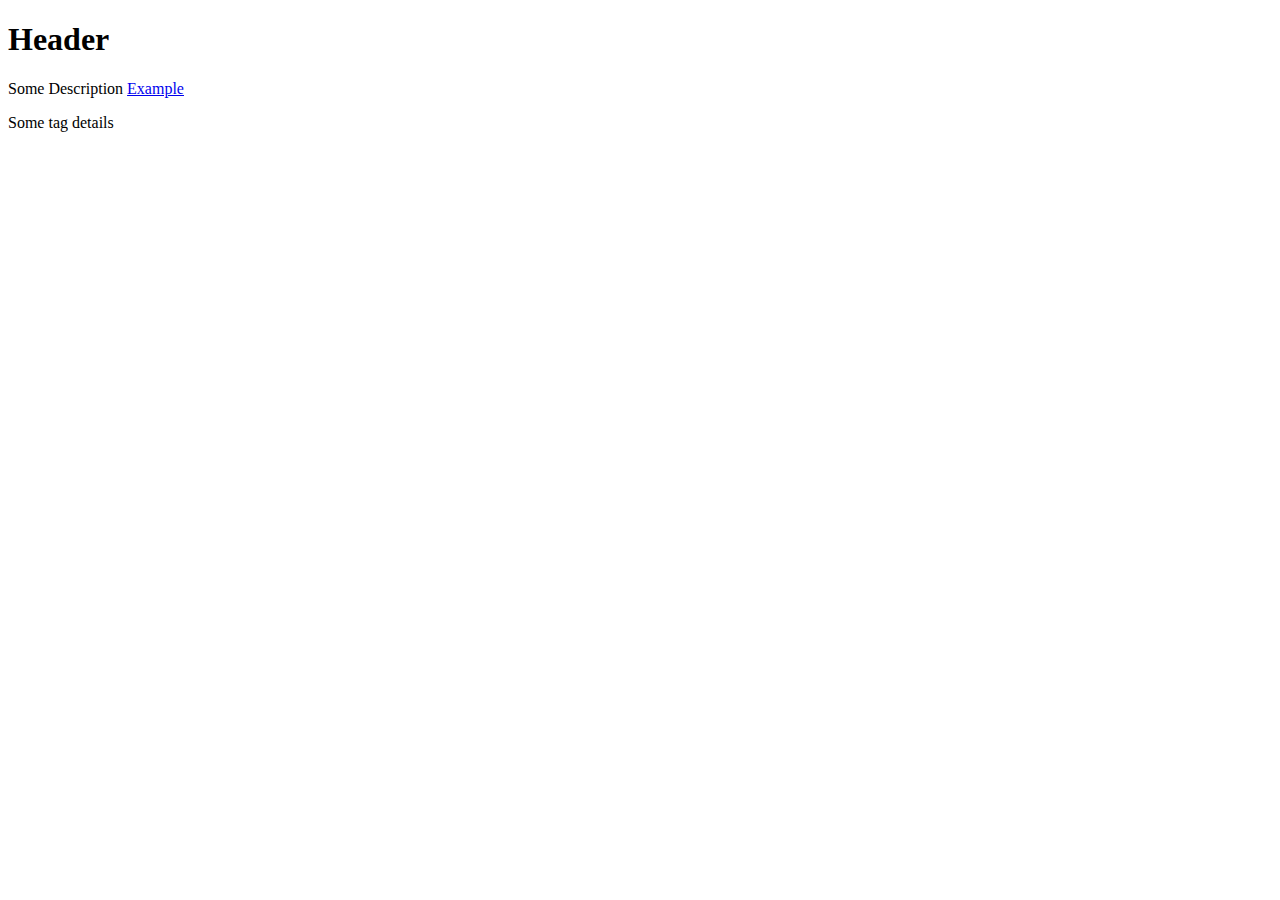
==== index.html @ 79fb5a7f "added chages to index.html" ====
<!DOCTYPE html>
<html lang="en">
<head>
    <meta charset="UTF-8">
    <meta http-equiv="X-UA-Compatible" content="IE=edge">
    <meta name="viewport" content="width=device-width, initial-scale=1.0">
    <link rel="stylesheet" href="styles.css">
    <title>Document</title>
</head>
<body>
    <h1>Header</h1>
    <p>Some Description <a href="https://example.com">Example</a></p>
    <p>Some tag details</p>
</body>
</html>
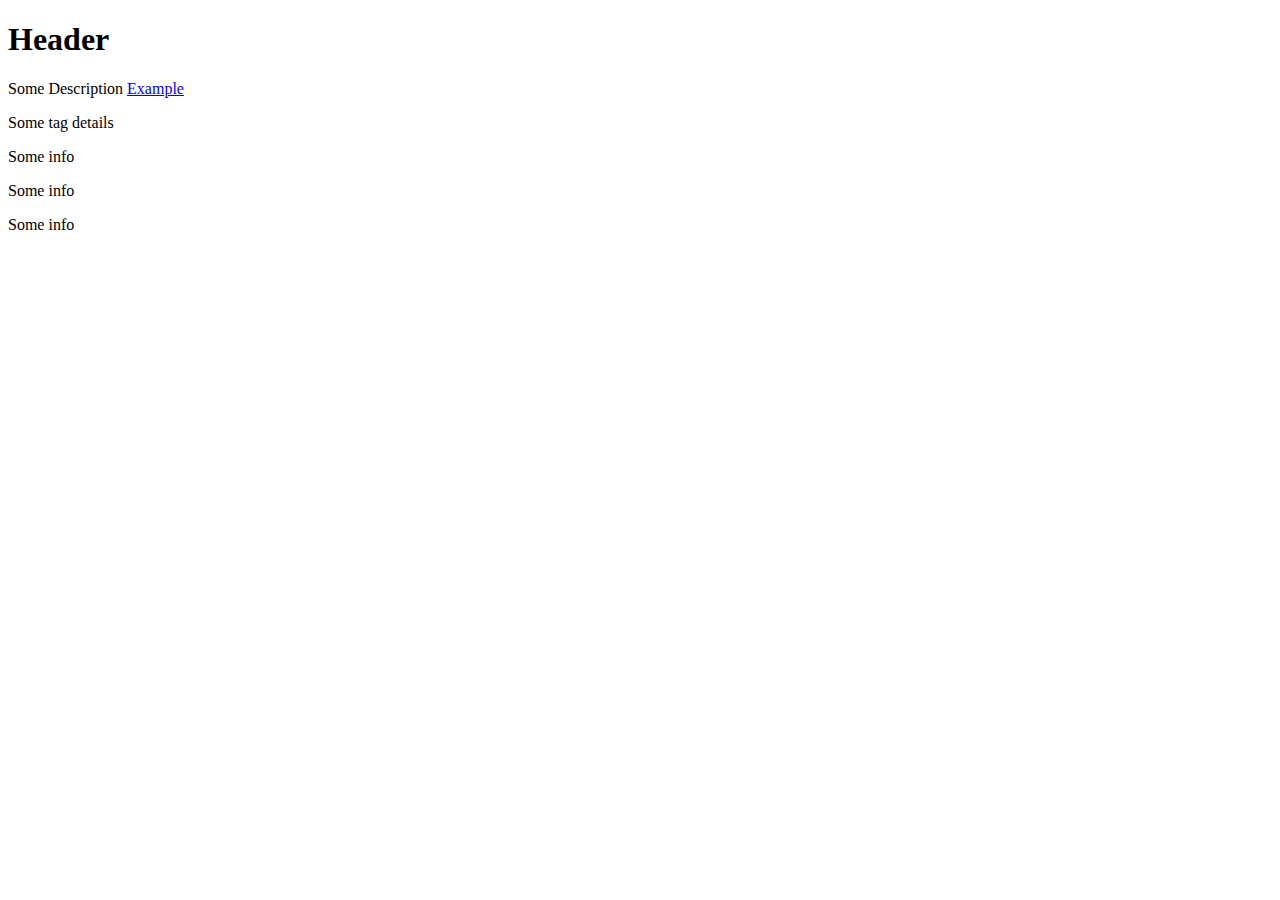
==== commit ca520cf7: "added info to index.html" ====
--- a/index.html
+++ b/index.html
@@ -11,5 +11,10 @@
     <h1>Header</h1>
     <p>Some Description <a href="https://example.com">Example</a></p>
     <p>Some tag details</p>
+    <div class="info">
+        <p>Some info</p>
+        <p>Some info</p>
+        <p>Some info</p>
+    </div>
 </body>
 </html>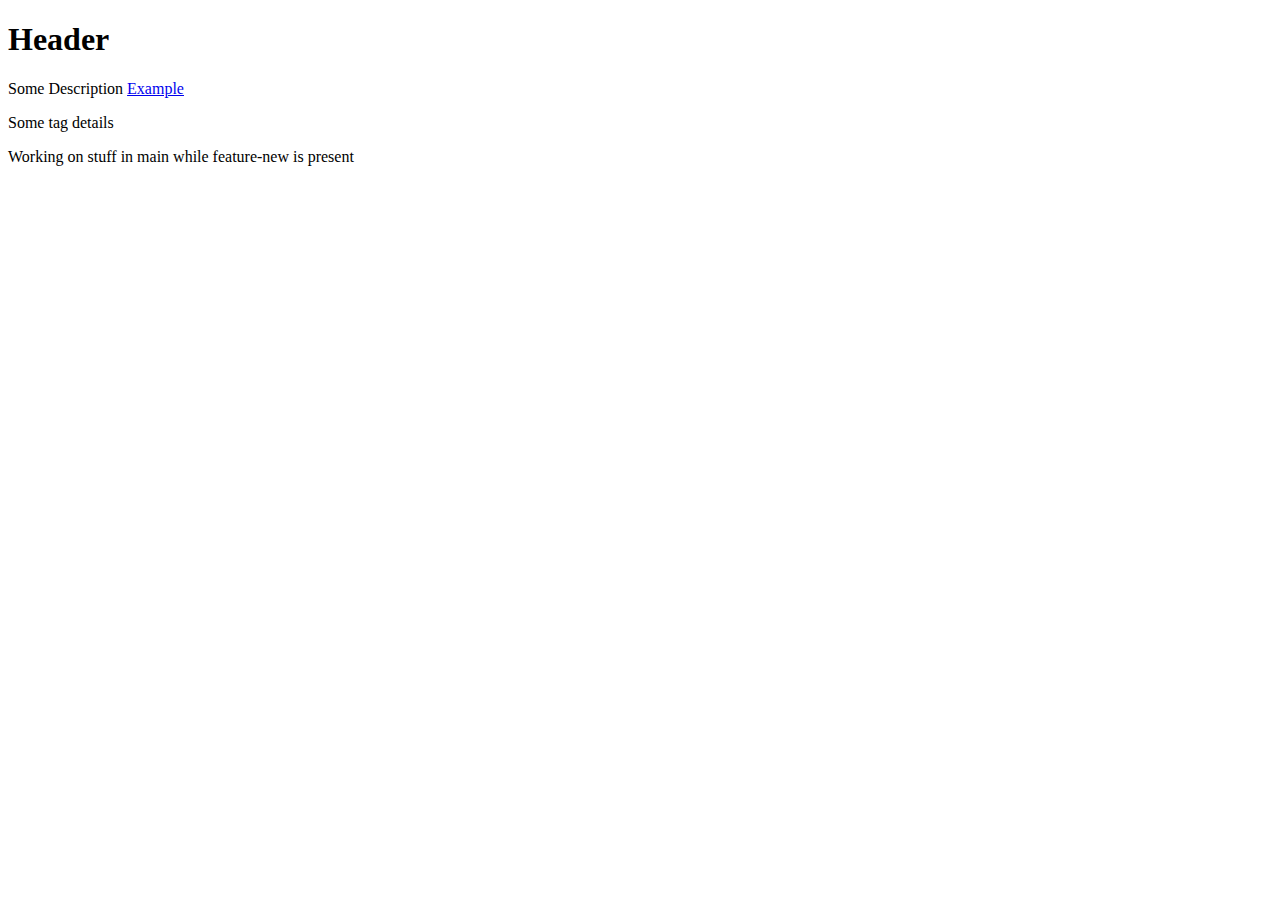
==== commit bfcbc51e: "added new p tag in main" ====
--- a/index.html
+++ b/index.html
@@ -11,10 +11,6 @@
     <h1>Header</h1>
     <p>Some Description <a href="https://example.com">Example</a></p>
     <p>Some tag details</p>
-    <div class="info">
-        <p>Some info</p>
-        <p>Some info</p>
-        <p>Some info</p>
-    </div>
+    <p>Working on stuff in main while feature-new is present</p>
 </body>
 </html>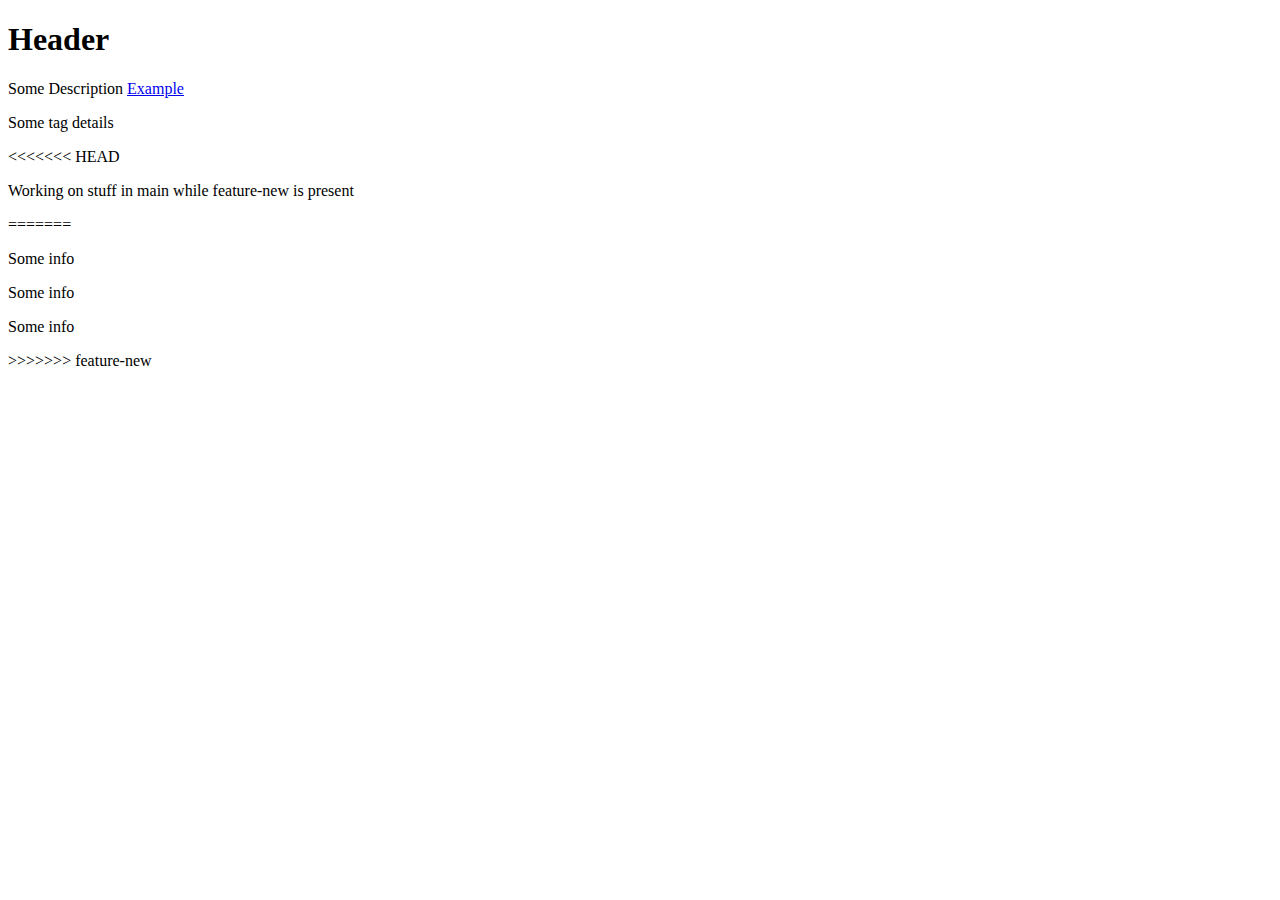
==== commit 11330e59: "merged feature-new branch" ====
--- a/index.html
+++ b/index.html
@@ -11,6 +11,14 @@
     <h1>Header</h1>
     <p>Some Description <a href="https://example.com">Example</a></p>
     <p>Some tag details</p>
+<<<<<<< HEAD
     <p>Working on stuff in main while feature-new is present</p>
+=======
+    <div class="info">
+        <p>Some info</p>
+        <p>Some info</p>
+        <p>Some info</p>
+    </div>
+>>>>>>> feature-new
 </body>
 </html>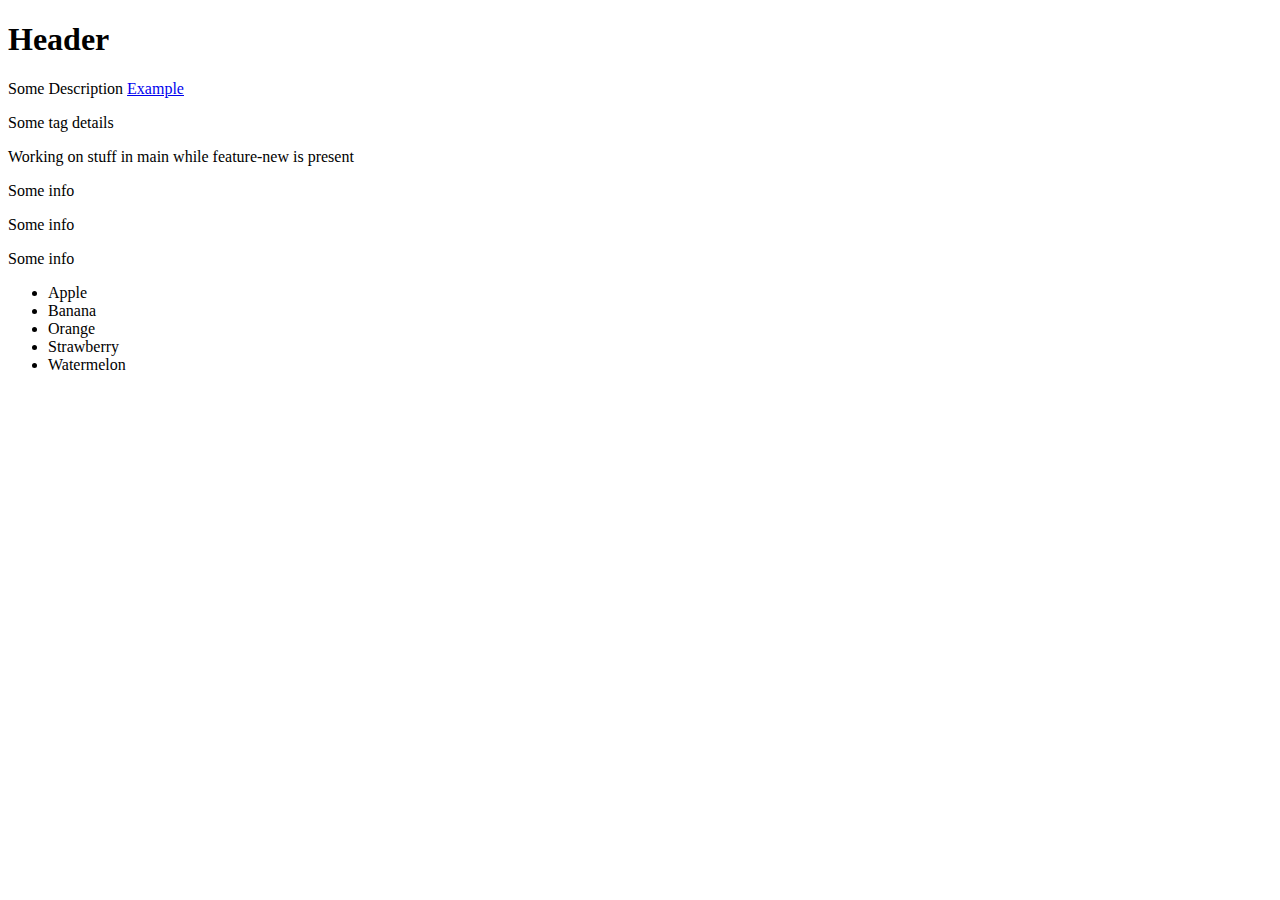
==== commit 99ed4df0: "added fruits" ====
--- a/index.html
+++ b/index.html
@@ -11,14 +11,20 @@
     <h1>Header</h1>
     <p>Some Description <a href="https://example.com">Example</a></p>
     <p>Some tag details</p>
-<<<<<<< HEAD
     <p>Working on stuff in main while feature-new is present</p>
-=======
     <div class="info">
         <p>Some info</p>
         <p>Some info</p>
         <p>Some info</p>
     </div>
->>>>>>> feature-new
+    <div class="listof5fruits">
+        <ul>
+            <li>Apple</li>
+            <li>Banana</li>
+            <li>Orange</li>
+            <li>Strawberry</li>
+            <li>Watermelon</li>
+        </ul>
+    </div>
 </body>
 </html>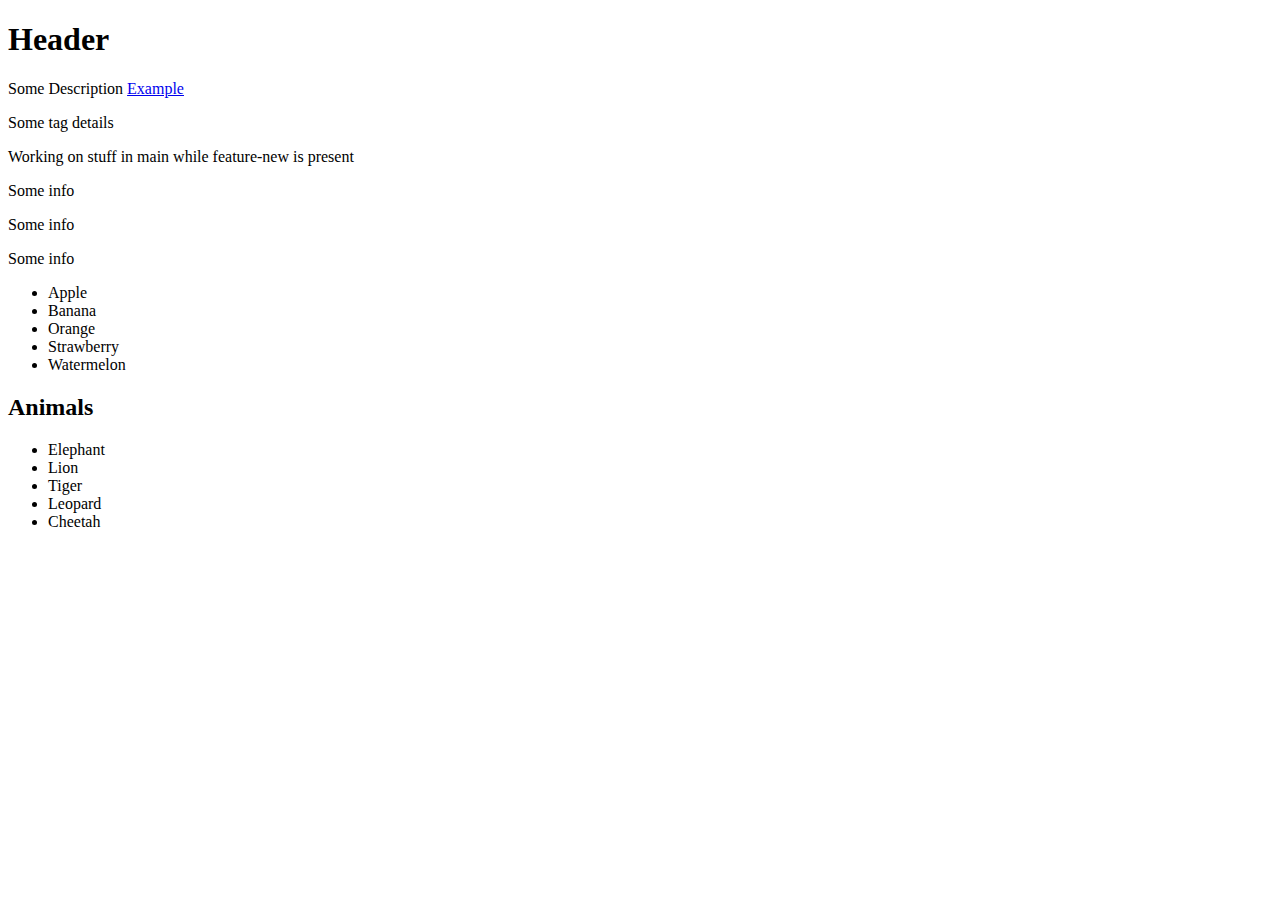
==== commit 51dfe2b9: "added list of animals" ====
--- a/index.html
+++ b/index.html
@@ -26,5 +26,15 @@
             <li>Watermelon</li>
         </ul>
     </div>
+    <section class="listofanimals">
+        <h2>Animals</h2>
+        <ul>
+            <li>Elephant</li>
+            <li>Lion</li>
+            <li>Tiger</li>
+            <li>Leopard</li>
+            <li>Cheetah</li>
+        </ul>
+    </section>
 </body>
 </html>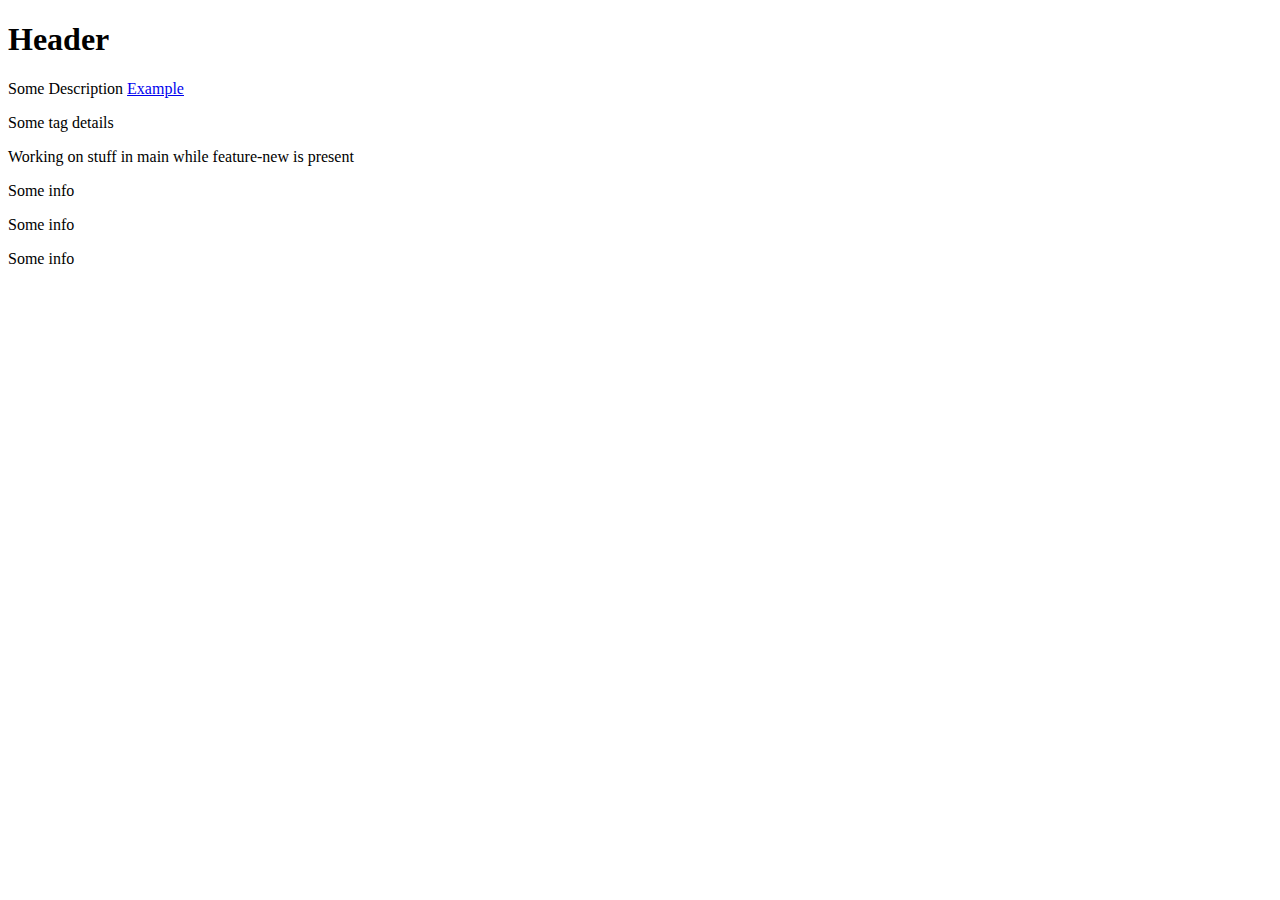
==== commit 667841a5: "removed lists from index.html" ====
--- a/index.html
+++ b/index.html
@@ -17,24 +17,5 @@
         <p>Some info</p>
         <p>Some info</p>
     </div>
-    <div class="listof5fruits">
-        <ul>
-            <li>Apple</li>
-            <li>Banana</li>
-            <li>Orange</li>
-            <li>Strawberry</li>
-            <li>Watermelon</li>
-        </ul>
-    </div>
-    <section class="listofanimals">
-        <h2>Animals</h2>
-        <ul>
-            <li>Elephant</li>
-            <li>Lion</li>
-            <li>Tiger</li>
-            <li>Leopard</li>
-            <li>Cheetah</li>
-        </ul>
-    </section>
 </body>
 </html>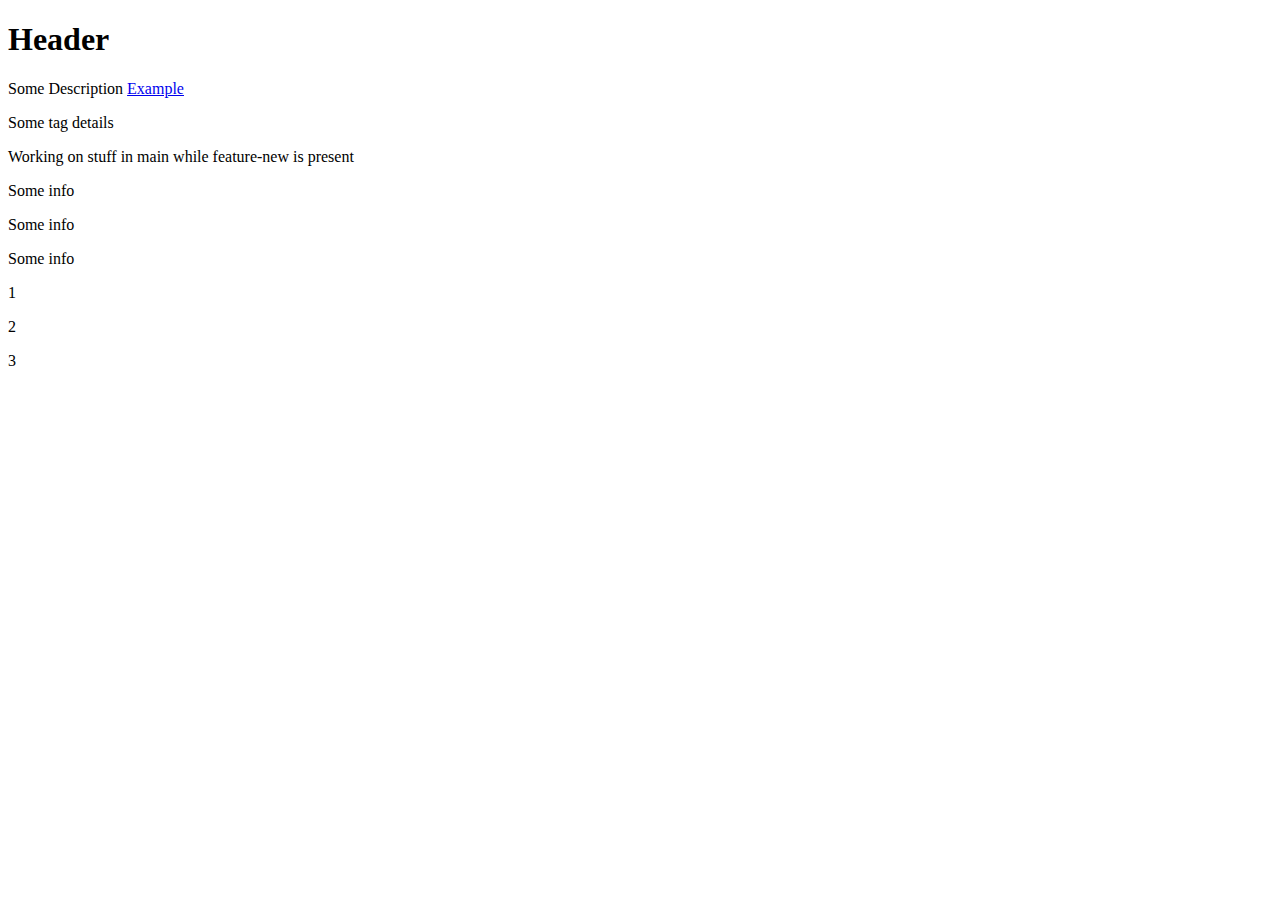
==== commit a9cb88a5: "added list of nums" ====
--- a/index.html
+++ b/index.html
@@ -17,5 +17,10 @@
         <p>Some info</p>
         <p>Some info</p>
     </div>
+    <div class="listofnums">
+        <p>1</p>
+        <p>2</p>
+        <p>3</p>
+    </div>
 </body>
 </html>